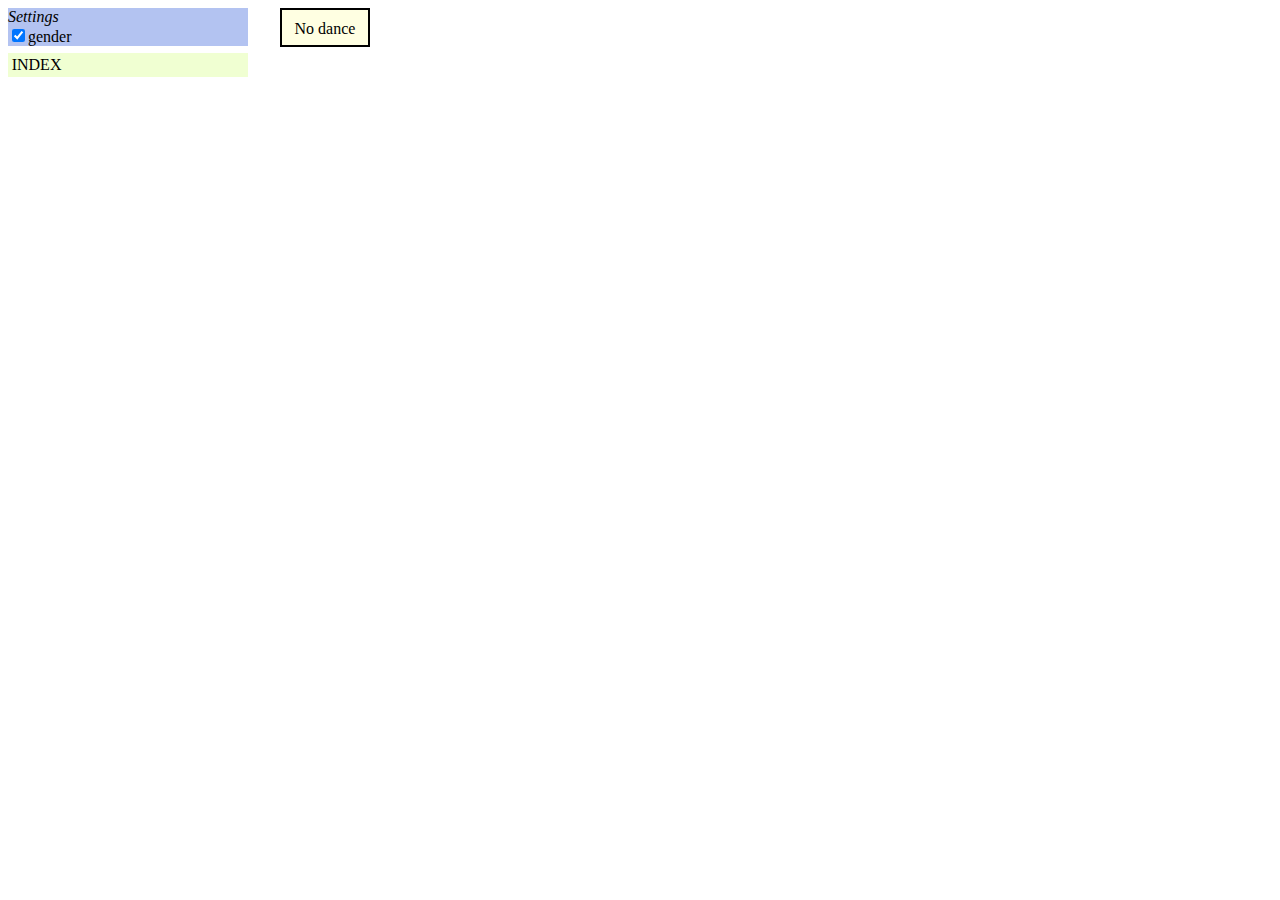
==== cards.html @ d6b22c8e "Initial version" ====
<html manifest="cache.manifest">
<head>
  <title>Cardamom Cards</title>
  <script id="dancesjson" type="application/json" src="dances.json"></script>
  <script src="handlebars.js"></script>
  <script src="cardreader.js"></script>
  <link rel="stylesheet" href="cards.css">
</head>
<body>
  <div id="left">
    <div id="settings">
      <i>Settings</i>
      <br>
      <input id="gender" type="checkbox" checked><label for="gender">gender</label>
    </div>
    <div id="index">INDEX</div>
  </div>
  <div id="main">No dance</div>
</body>
</html>
---- cards.css ----
div.hidden {
    display: none;
}

body {
    background-color: #ffffff;
}

#settings {
    background: #b3c3f1;
    margin-bottom: 1ex;
}

#index {
    background: #f0ffd2;
    line-height: 100%;
    padding: 0.5ex;
    margin-top: 1ex;
    position: relative;
}

#left {
    float: left;
    width: 15em;
}

#main {
    margin-left: 17em;
    margin-right: 1ex;
    padding-top: 1.3ex;
    padding-bottom: 1ex;
    padding-left: 1.7ex;
    padding-right: 1.7ex;
    position: absolute;
    background: #ffffe2;
    border: 2px solid;
}

div.fixed {
    font-family: 'monospace', 'courier';
    line-height: 1.25em;
    min-height: 1em;
    white-space: pre-wrap;
    max-width: 100%;
}

div.indexlink {
    padding-left: 3ex;
    text-indent: -3ex;
    line-height: 1em;
    margin-top: 0.6ex;
    margin-bottom: 0.6ex;
}
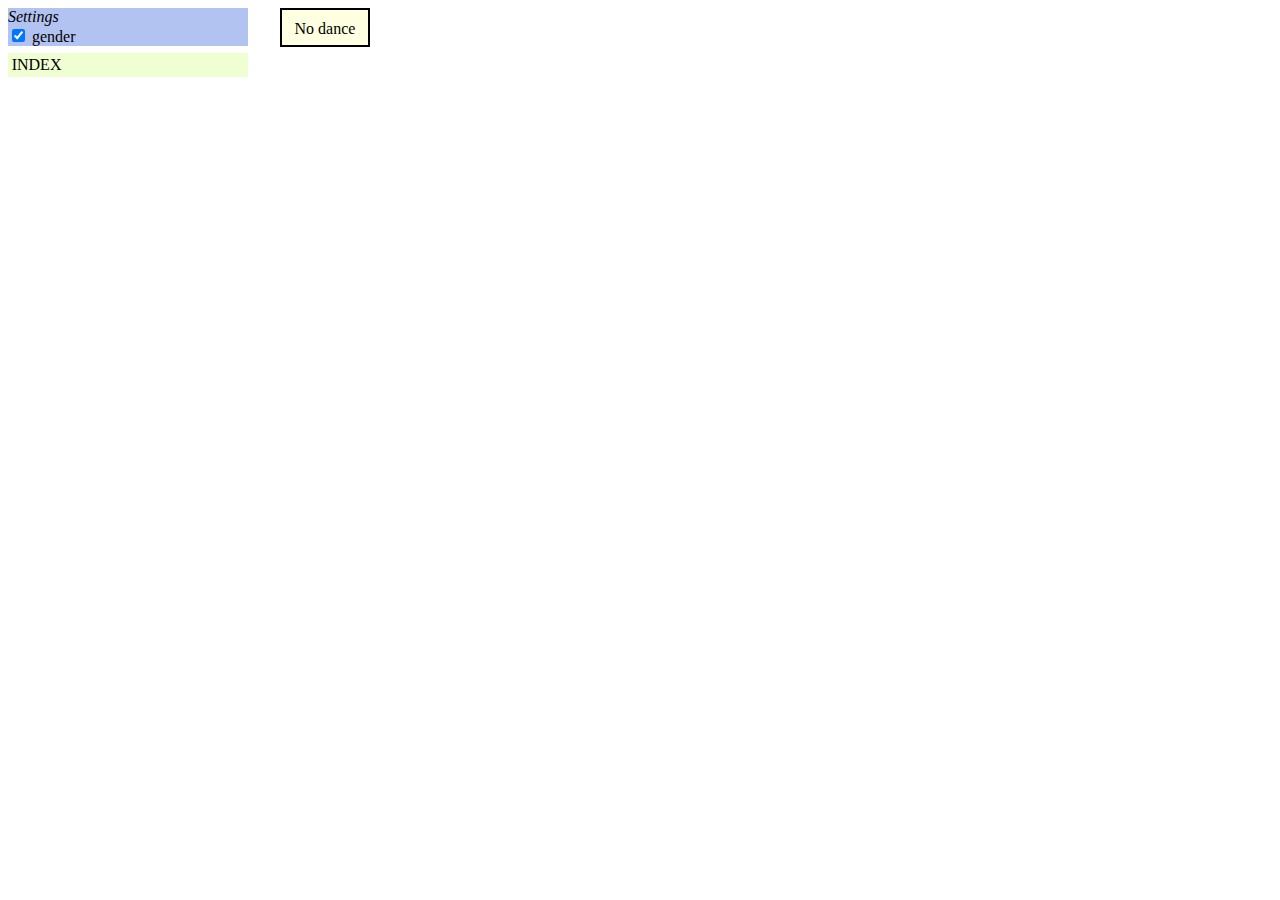
==== commit 55a838b8: "minor improvement" ====
--- a/cards.html
+++ b/cards.html
@@ -11,7 +11,7 @@
     <div id="settings">
       <i>Settings</i>
       <br>
-      <input id="gender" type="checkbox" checked><label for="gender">gender</label>
+      <label><input id="gender" type="checkbox" checked> gender</label>
     </div>
     <div id="index">INDEX</div>
   </div>
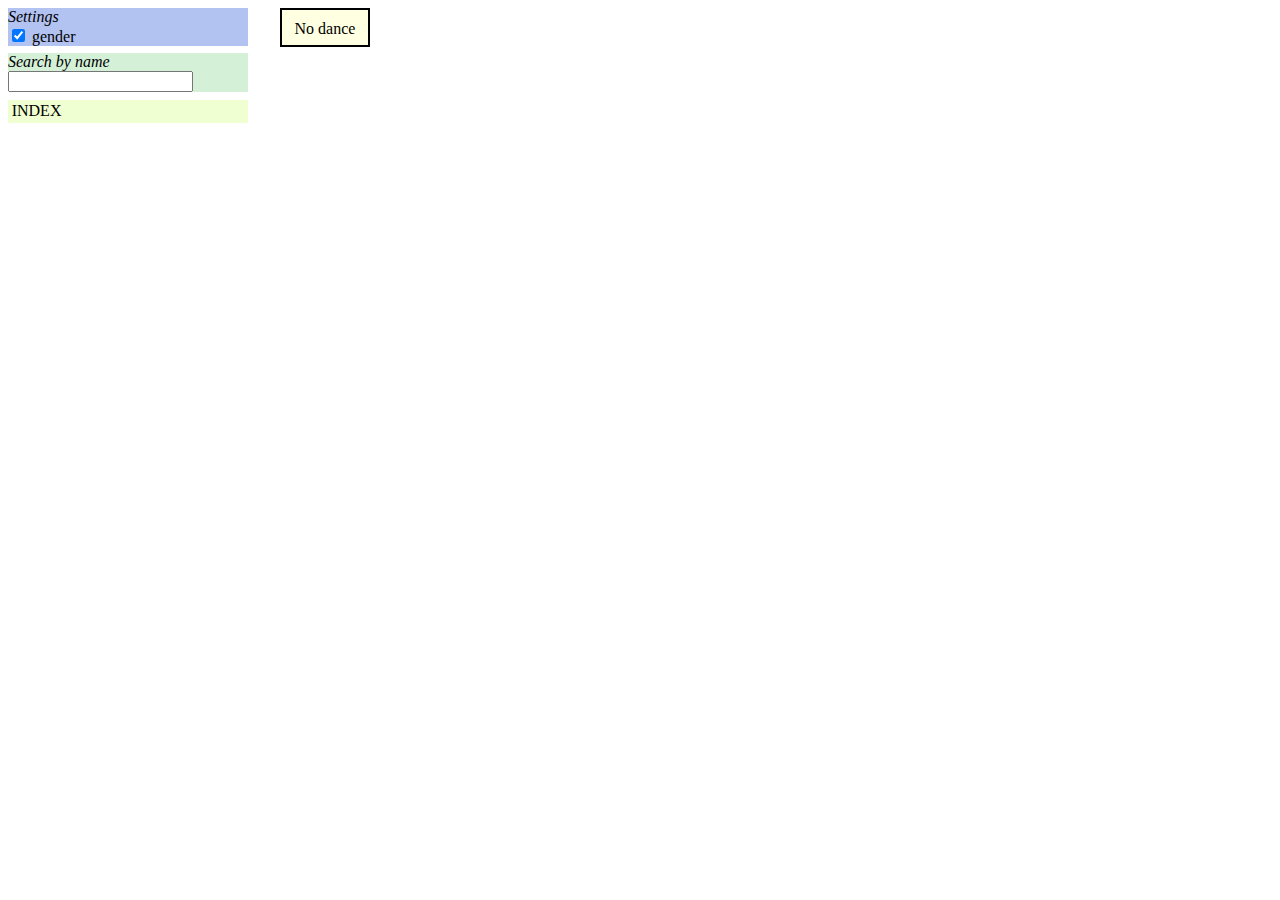
==== commit a67b41f6: "search feature" ====
--- a/cards.html
+++ b/cards.html
@@ -13,6 +13,11 @@
       <br>
       <label><input id="gender" type="checkbox" checked> gender</label>
     </div>
+    <div id="search">
+      <i>Search by name</i>
+      <br>
+      <input id="namefilter" type="text">
+    </div>
     <div id="index">INDEX</div>
   </div>
   <div id="main">No dance</div>
--- a/cards.css
+++ b/cards.css
@@ -1,4 +1,4 @@
-div.hidden {
+.hidden {
     display: none;
 }
 
@@ -8,6 +8,12 @@
 
 #settings {
     background: #b3c3f1;
+    margin-bottom: 1ex;
+}
+
+#search {
+    background: #d4f1d8;
+    margin-top: 1ex;
     margin-bottom: 1ex;
 }
 
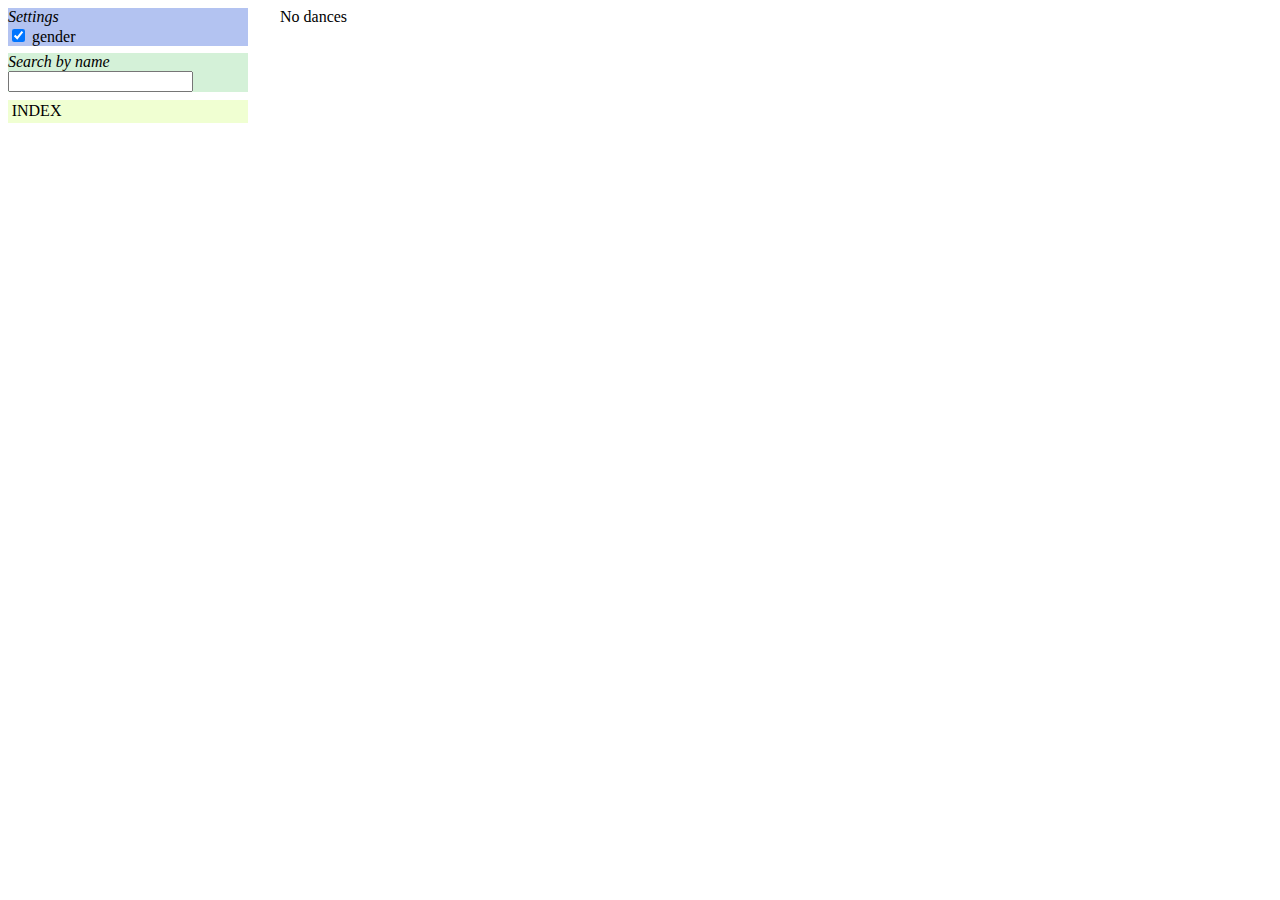
==== commit 5f602c94: "multiple dances!" ====
--- a/cards.html
+++ b/cards.html
@@ -20,6 +20,6 @@
     </div>
     <div id="index">INDEX</div>
   </div>
-  <div id="main">No dance</div>
+  <div id="mains">No dances</div>
 </body>
 </html>
--- a/cards.css
+++ b/cards.css
@@ -30,14 +30,35 @@
     width: 15em;
 }
 
-#main {
+#mains {
     margin-left: 17em;
     margin-right: 1ex;
+    position: absolute;
+}
+
+div.card {
+    margin-bottom: 2ex;
+}
+
+div.cardcontrols {
+    font-family: 'monospace', 'courier';
+}
+
+.up, .down, .out {
+    margin-right: 4ex;
+    border: 2px solid;
+}
+
+.out {
+    margin-left: 8ex;
+    color: #c00000;
+}
+
+div.cardtext {
     padding-top: 1.3ex;
     padding-bottom: 1ex;
     padding-left: 1.7ex;
     padding-right: 1.7ex;
-    position: absolute;
     background: #ffffe2;
     border: 2px solid;
 }
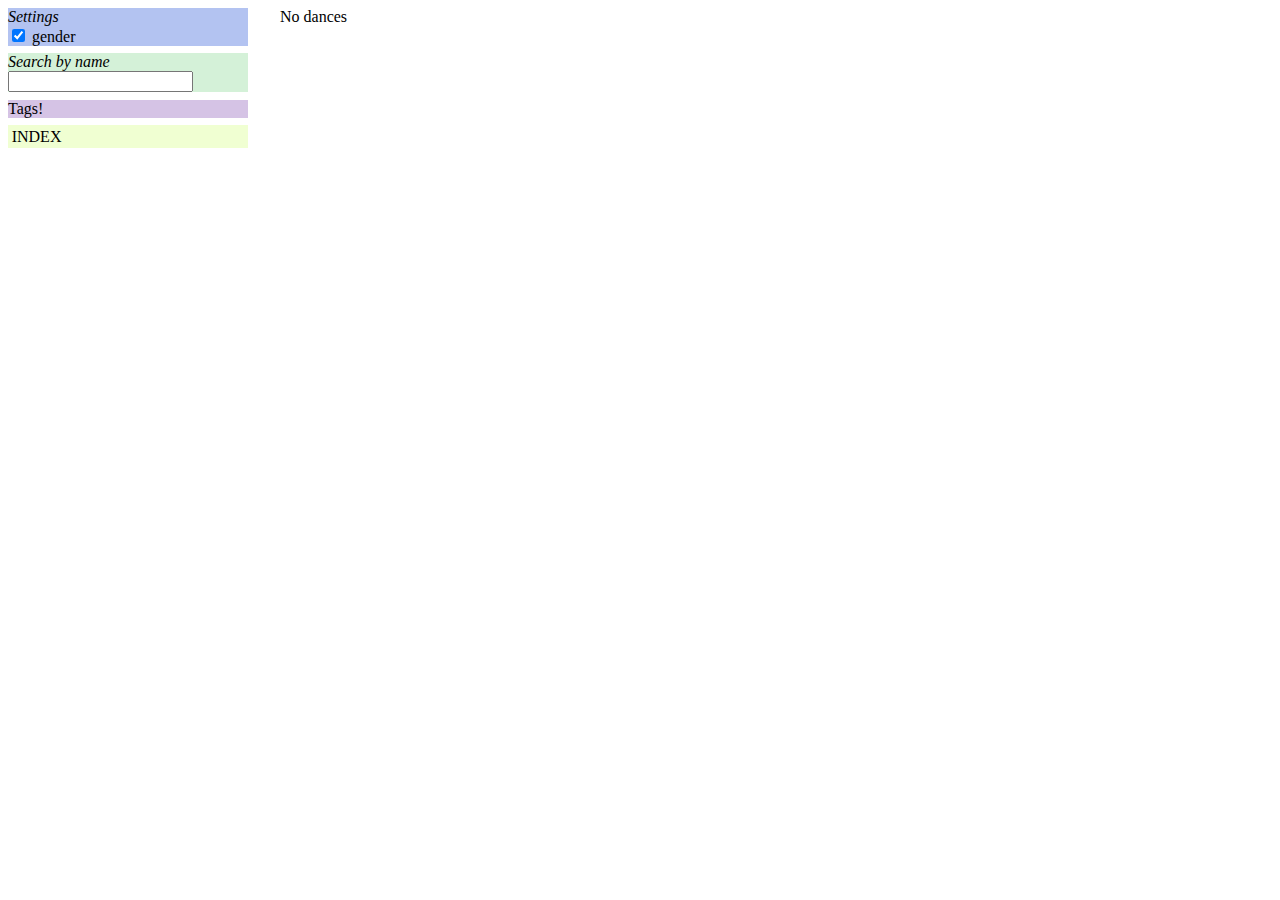
==== commit 08414351: "tag part 1" ====
--- a/cards.html
+++ b/cards.html
@@ -18,6 +18,10 @@
       <br>
       <input id="namefilter" type="text">
     </div>
+    <div id="tags">
+      Tags!
+      <br>
+    </div>
     <div id="index">INDEX</div>
   </div>
   <div id="mains">No dances</div>
--- a/cards.css
+++ b/cards.css
@@ -13,6 +13,12 @@
 
 #search {
     background: #d4f1d8;
+    margin-top: 1ex;
+    margin-bottom: 1ex;
+}
+
+#tags {
+    background: #d5c3e5;
     margin-top: 1ex;
     margin-bottom: 1ex;
 }
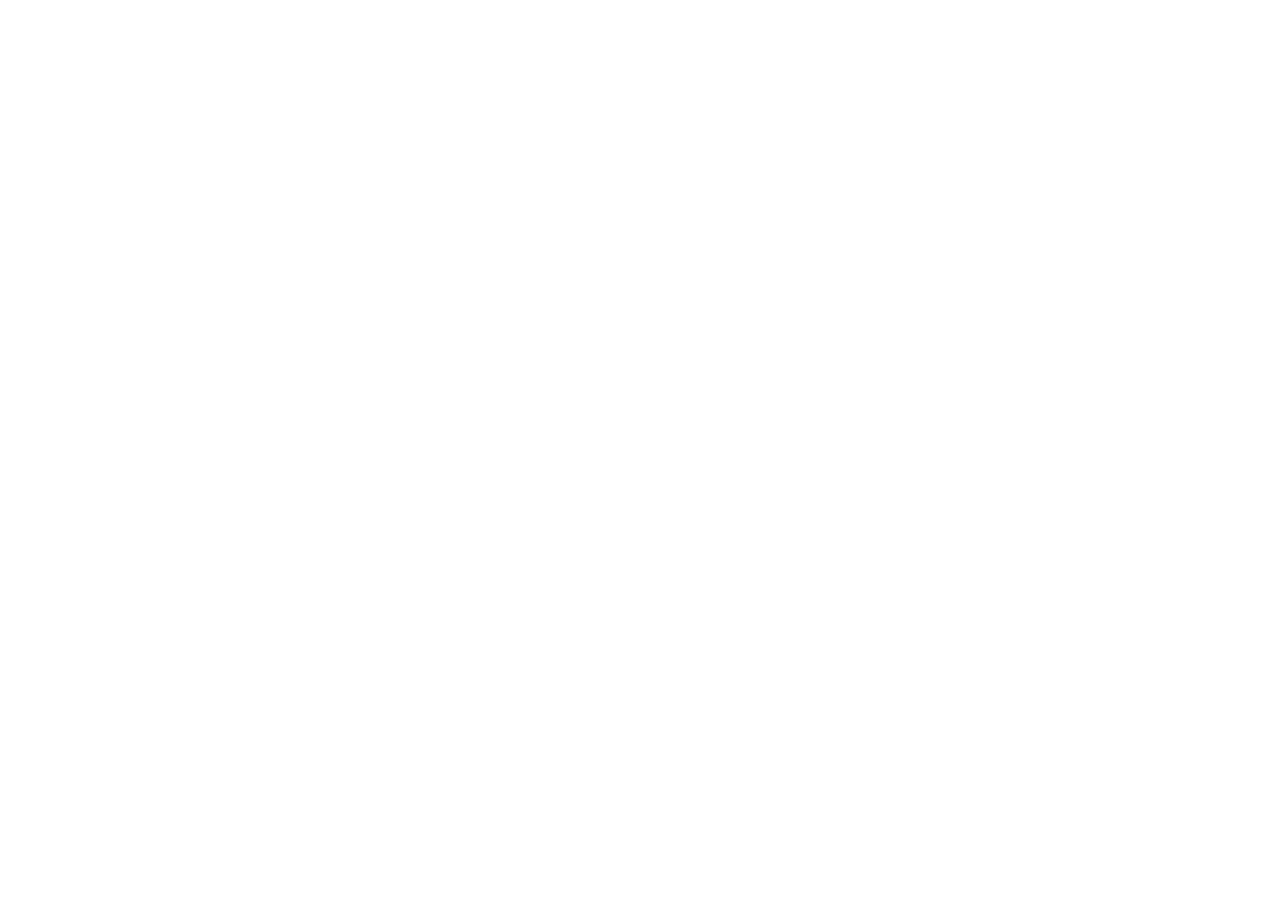
==== commit d7f6efc0: "some more handlebars making-sense" ====
--- a/cards.html
+++ b/cards.html
@@ -7,23 +7,5 @@
   <link rel="stylesheet" href="cards.css">
 </head>
 <body>
-  <div id="left">
-    <div id="settings">
-      <i>Settings</i>
-      <br>
-      <label><input id="gender" type="checkbox" checked> gender</label>
-    </div>
-    <div id="search">
-      <i>Search by name</i>
-      <br>
-      <input id="namefilter" type="text">
-    </div>
-    <div id="tags">
-      Tags!
-      <br>
-    </div>
-    <div id="index">INDEX</div>
-  </div>
-  <div id="mains">No dances</div>
 </body>
 </html>
